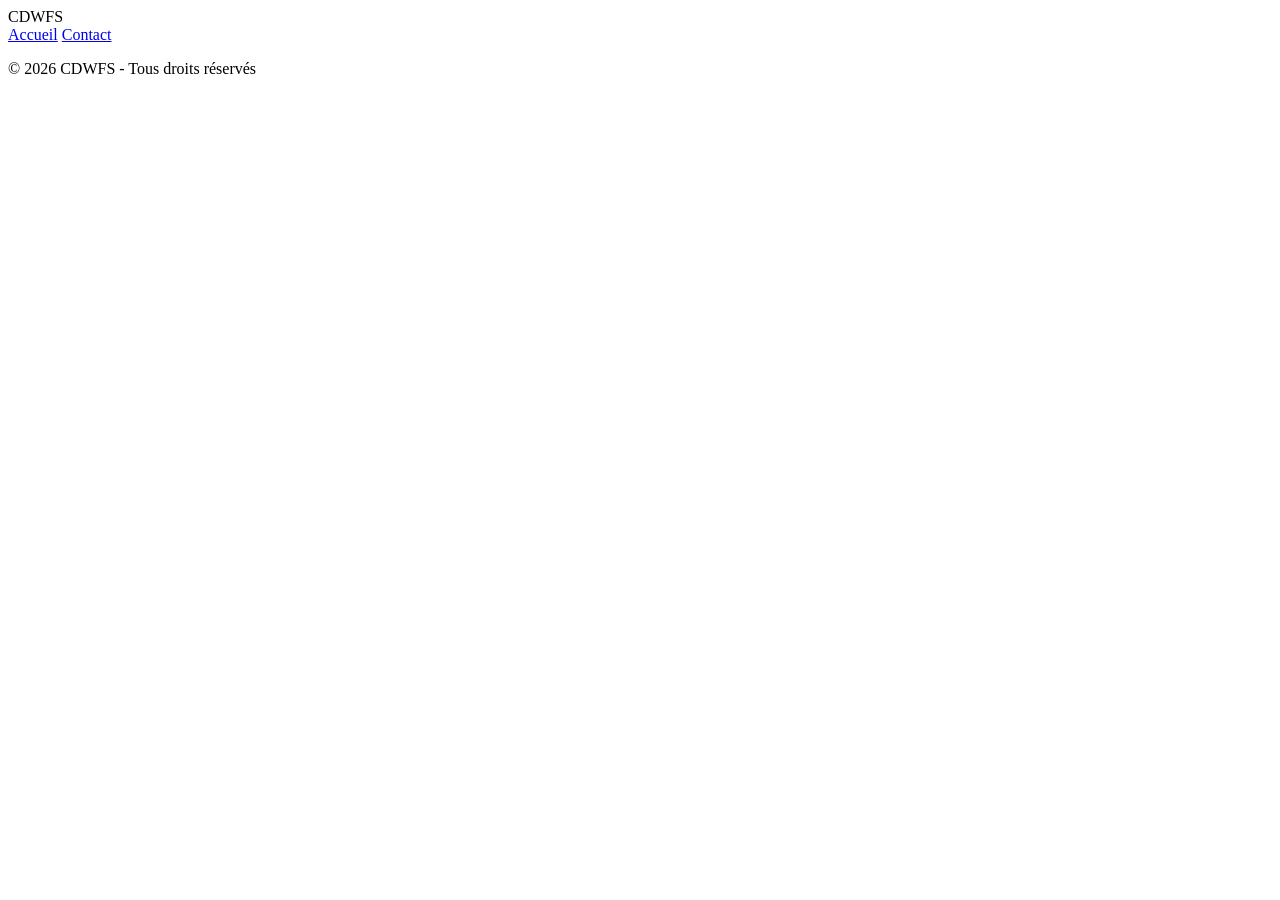
==== index.html @ 4ca15e0c "mon first commit: creation des fichiers + header et footer de la page index" ====
<!DOCTYPE html>
<html lang="fr">
<head>
  <meta charset="UTF-8">
  <meta name="viewport" content="width=device-width, initial-scale=1">
  <title>Portfolio - Accueil</title>
  <link rel="stylesheet" href="style.css">
</head>
<body>
  <header>
    <span class="logo">CDWFS</span>
    <nav>
      <a href="index.html" class="actif">Accueil</a>
      <a href="contact.html">Contact</a>
    </nav>
  </header>



  <footer>
    <p>&copy; 2026 CDWFS - Tous droits réservés</p>
  </footer>
</body>
</html>
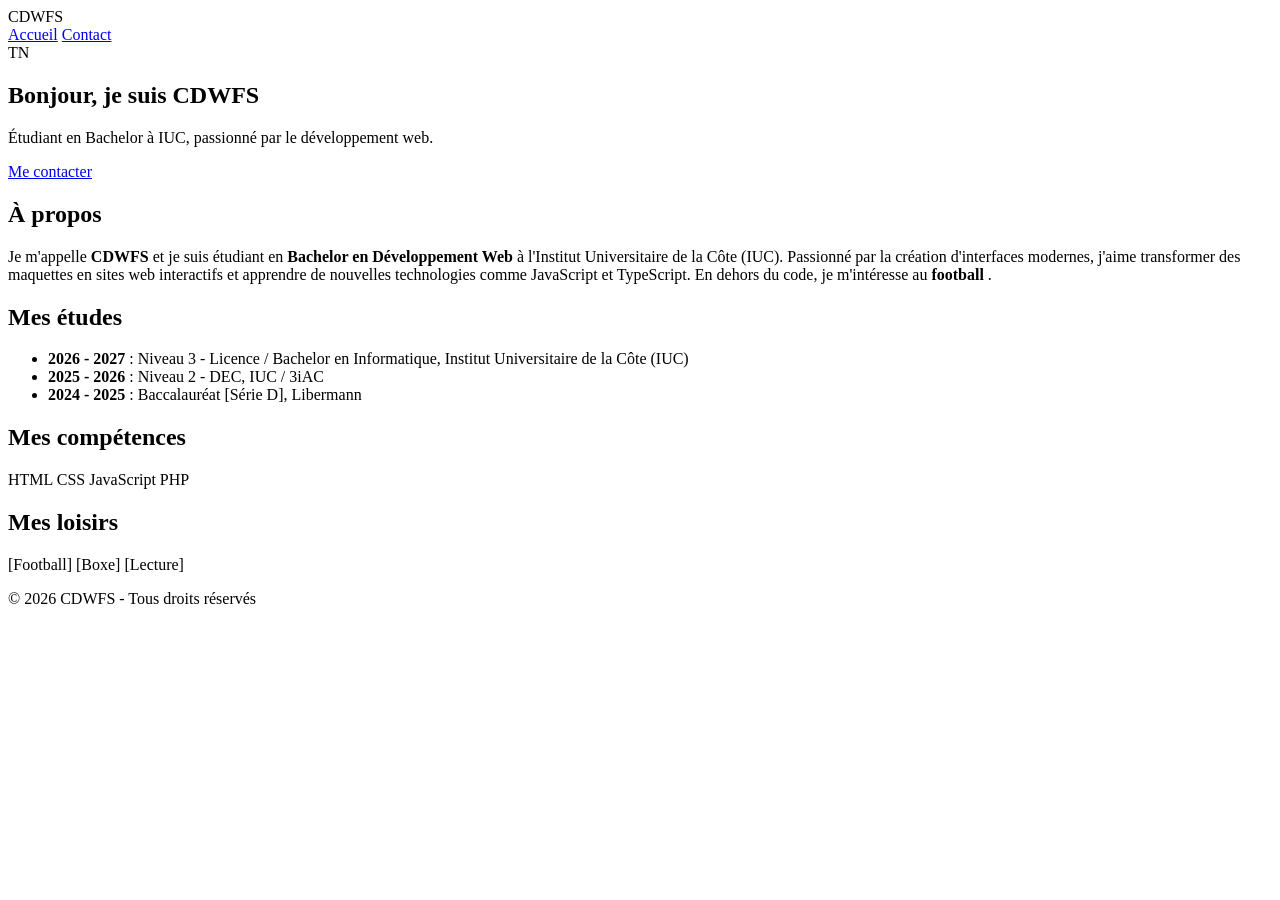
==== commit 984d8eb9: "ajout du contenu general de la page" ====
--- a/index.html
+++ b/index.html
@@ -15,7 +15,50 @@
     </nav>
   </header>
 
+  <section class="hero">
+    <div class="avatar">TN</div>
+    <h1>Bonjour, je suis CDWFS</h1>
+    <p>Étudiant en Bachelor à IUC, passionné par le développement web.</p>
+    <a href="contact.html" class="bouton">Me contacter</a>
+  </section>
 
+  <main>
+    <section class="carte">
+      <h2>À propos</h2>
+      <p>Je m'appelle <strong>CDWFS</strong> et je suis étudiant en <strong>Bachelor en Développement Web
+      </strong> à l'Institut Universitaire de la Côte (IUC). Passionné par la création d'interfaces modernes, 
+      j'aime transformer des maquettes en sites web interactifs et apprendre de nouvelles technologies comme JavaScript et TypeScript. 
+      En dehors du code, je m'intéresse au <strong> football </strong>.</p>
+    </section>
+
+    <section class="carte">
+      <h2>Mes études</h2>
+      <ul class="liste">
+  <li><strong>2026 - 2027</strong> : Niveau 3 - Licence / Bachelor en Informatique, Institut Universitaire de la Côte (IUC)</li>
+  <li><strong>2025 - 2026</strong> : Niveau 2 - DEC, IUC / 3iAC</li>
+  <li><strong>2024 - 2025</strong> : Baccalauréat [Série D], Libermann</li>
+</ul>
+    </section>
+
+    <section class="carte">
+      <h2>Mes compétences</h2>
+      <div class="badges">
+        <span>HTML</span>
+        <span>CSS</span>
+        <span>JavaScript</span>
+        <span>PHP</span>
+      </div>
+    </section>
+
+    <section class="carte">
+      <h2>Mes loisirs</h2>
+      <div class="badges">
+        <span>[Football]</span>
+        <span>[Boxe]</span>
+        <span>[Lecture]</span>
+      </div>
+    </section>
+  </main>
 
   <footer>
     <p>&copy; 2026 CDWFS - Tous droits réservés</p>
